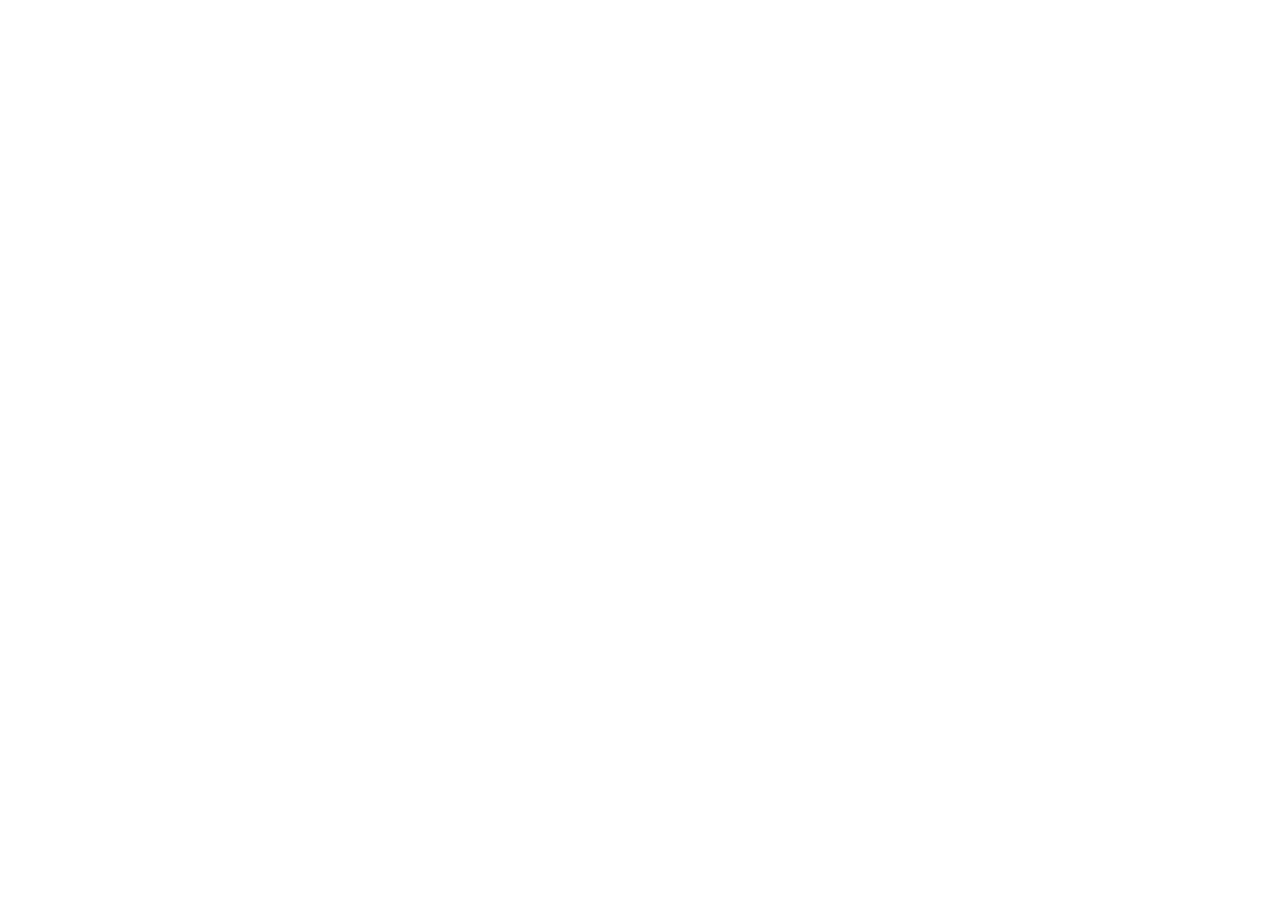
==== dunggame/index.html @ 77520187 "testcommit" ====
<!DOCTYPE html>
<html lang="ja">

<head>
    <meta charset="UTF-8">
    <meta name="viewport" content="width=device-width, initial-scale=1.0">
    <title>Infini Dungeons Develop Pre Release</title>
    </script>
    <script src="https://cdnjs.cloudflare.com/ajax/libs/gl-matrix/2.8.1/gl-matrix-min.js"></script> 
    <script src="script.js" defer></script>
</head>

<body>
    <canvas id="canvasRender" width="1920" height="1080"
        style="width: 1000px; height: 562.5px; position: absolute;"></canvas>
</body>

</html>
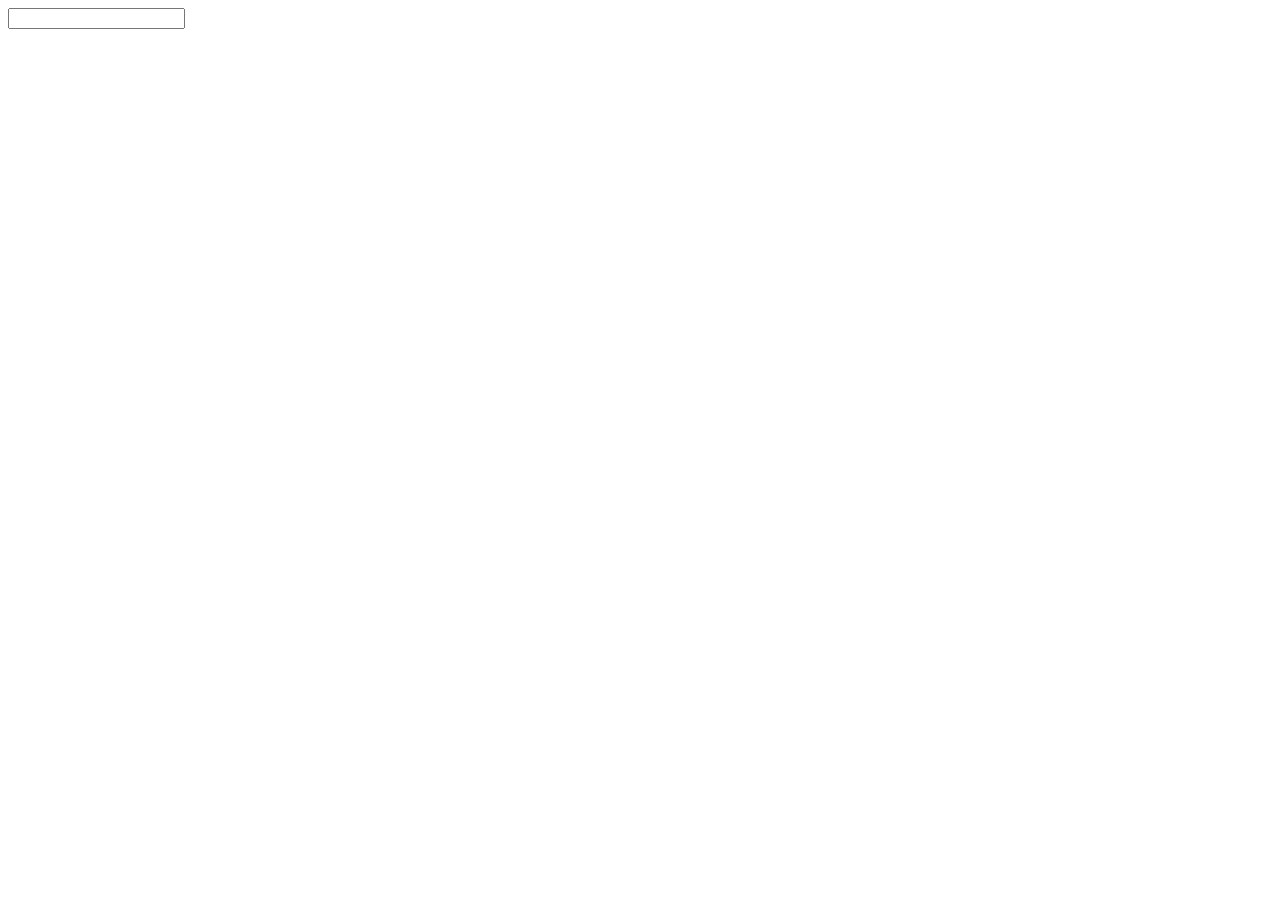
==== commit 7254fbd5: "updated2" ====
--- a/dunggame/index.html
+++ b/dunggame/index.html
@@ -1,18 +1,22 @@
-<!DOCTYPE html>
-<html lang="ja">
-
-<head>
-    <meta charset="UTF-8">
-    <meta name="viewport" content="width=device-width, initial-scale=1.0">
-    <title>Infini Dungeons Develop Pre Release</title>
-    </script>
-    <script src="https://cdnjs.cloudflare.com/ajax/libs/gl-matrix/2.8.1/gl-matrix-min.js"></script> 
-    <script src="script.js" defer></script>
-</head>
-
-<body>
-    <canvas id="canvasRender" width="1920" height="1080"
-        style="width: 1000px; height: 562.5px; position: absolute;"></canvas>
-</body>
-
+<!DOCTYPE html>
+<html lang="ja">
+
+<head>
+    <meta charset="UTF-8">
+    <meta name="viewport" content="width=device-width, initial-scale=1.0">
+    <title>Infini Dungeons</title>
+    </script>
+    <script src="gl-matrix-min.js"></script>
+    <!-- <script src="https://cdnjs.cloudflare.com/ajax/libs/gl-matrix/2.8.1/gl-matrix-min.js"></script> -->
+    <script src="script.js" defer></script>
+    <link rel="stylesheet" href="base.css">
+    <link rel="stylesheet" href="style.css">
+</head>
+
+<body>
+    <canvas id="canvasRender" width="1920" height="1080"
+        style="width: 1000px; height: 562.5px; position: absolute;"></canvas>
+    <input type="text" id="hiddenInput">
+</body>
+
 </html>
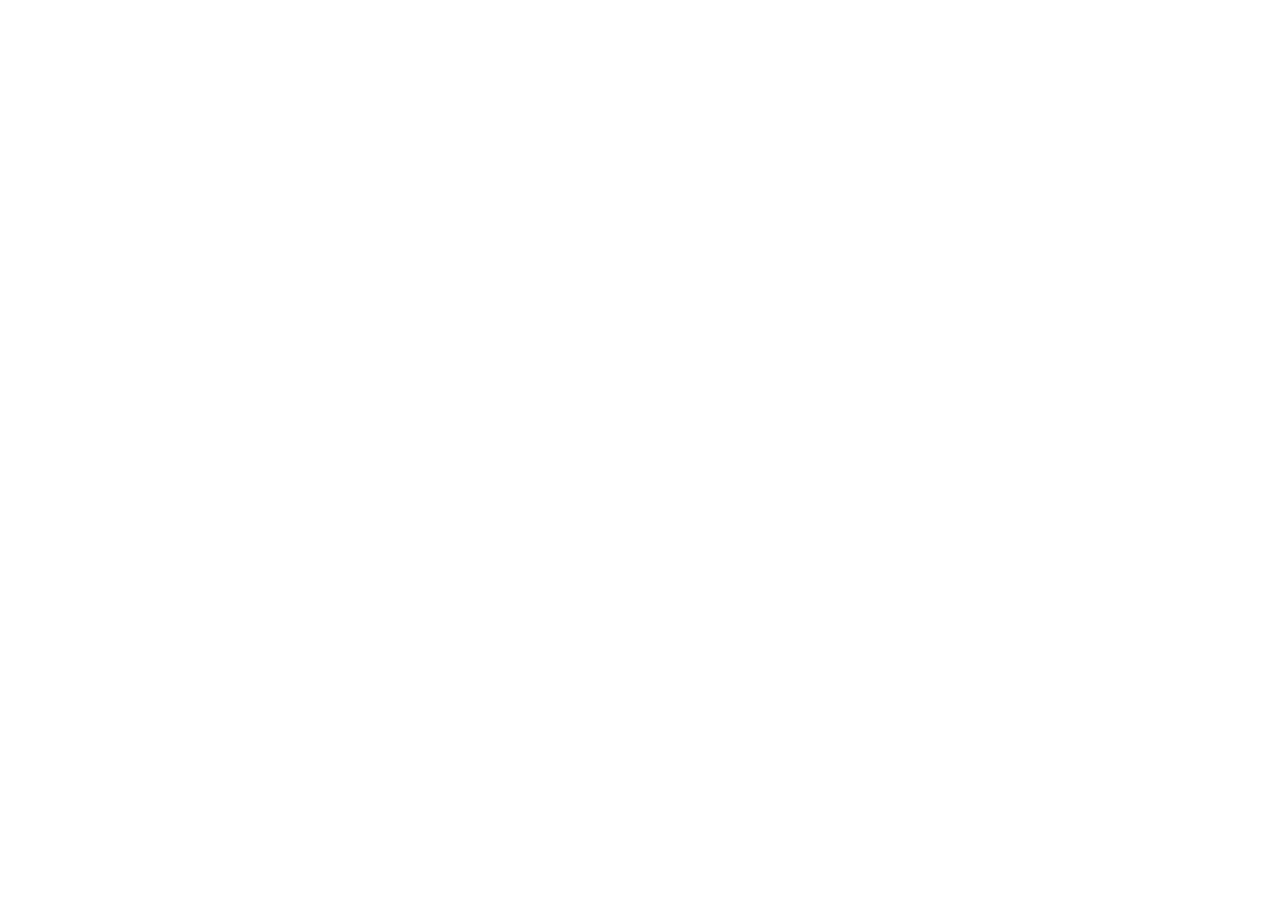
==== commit 30a0f388: "fixed agaim?" ====
--- a/dunggame/index.html
+++ b/dunggame/index.html
@@ -4,10 +4,9 @@
 <head>
     <meta charset="UTF-8">
     <meta name="viewport" content="width=device-width, initial-scale=1.0">
-    <title>Infini Dungeons</title>
-    </script>
-    <script src="gl-matrix-min.js"></script>
-    <!-- <script src="https://cdnjs.cloudflare.com/ajax/libs/gl-matrix/2.8.1/gl-matrix-min.js"></script> -->
+    <title>Infini Dungeons Develop Pre Release</title>
+    </script>    
+    <script src="https://cdnjs.cloudflare.com/ajax/libs/gl-matrix/2.8.1/gl-matrix-min.js"></script>
     <script src="script.js" defer></script>
     <link rel="stylesheet" href="base.css">
     <link rel="stylesheet" href="style.css">
@@ -19,4 +18,4 @@
     <input type="text" id="hiddenInput">
 </body>
 
-</html>+</html>
--- a/dunggame/base.css
+++ b/dunggame/base.css
@@ -0,0 +1,5 @@
+#hiddenInput {
+    position: absolute;
+    opacity: 0;
+    pointer-events: none;
+}
